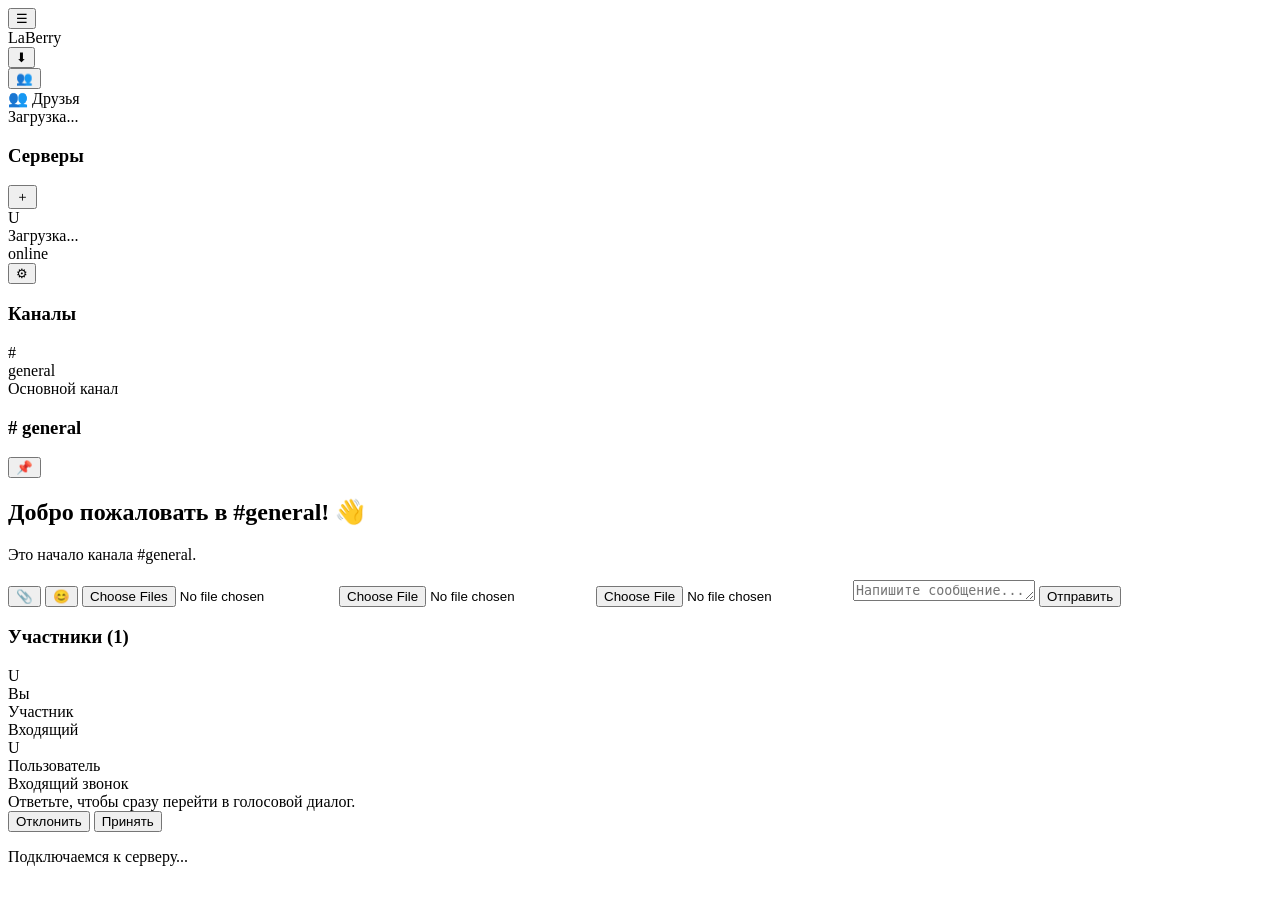
==== server/static/app.html @ dce53dbf "Update Subscribe" ====
<!DOCTYPE html>
<html lang="ru">
<head>
  <meta charset="UTF-8" />
  <meta name="viewport" content="width=device-width, initial-scale=1.0" />
  <title>LaBerry</title>
  <link rel="stylesheet" href="/static/css/main.css?v=59">
</head>
<body>
  <div id="appRoot" class="app-root">

  <!-- ===== HEADER ===== -->
  <header class="topbar">
    <div class="topbar-left">
      <button class="icon-btn mobile-only" type="button" id="mobileServersBtn" title="Серверы">☰</button>
          </div>

    <div class="topbar-center">
      <div class="brand">LaBerry</div>
      <button class="icon-btn download-page-btn" type="button" id="downloadsPageBtn" title="Скачать LaBerry">⬇</button>
    </div>

    <div class="topbar-right">
      <button class="icon-btn mobile-only" type="button" id="mobileMembersBtn" title="Участники">👥</button>
    </div>
  </header>

  <div class="layout">

    <div id="uiOverlay" class="ui-overlay" aria-hidden="true"></div>

    <!-- ===== SERVERS PANEL ===== -->
    <aside class="panel servers">
      <!-- FRIENDS BUTTON -->
      <div class="friends-button item" id="friendsBtn">
        <div class="text">
          <div class="title">👥 Друзья</div>
          <div class="sub" id="friendsStatus">Загрузка...</div>
        </div>
      </div>

      <div class="panelHeader">
        <h3>Серверы</h3>
        <button class="btn btn-ghost" type="button" id="addServerBtn">＋</button>
      </div>


      <div class="list" id="servers-list"></div>

      <!-- VOICE BAR -->
      <div class="voicebar" id="voiceBar" hidden>
        <div class="voicebar-main">
          <div class="voicebar-title"><span class="voice-ic">🔊</span> <span id="voiceChannelName">Voice</span></div>
          <div class="voicebar-sub" id="voiceStatusText">Подключение...</div>
          <div class="voicebar-peers" id="voicePeersList"></div>
          <div class="voicebar-stream" id="voiceStreamNotice" hidden>
            <span class="live-dot"></span>
            <span class="voicebar-stream-text" id="voiceStreamText">Демонстрация</span>
            <button class="btn btn-ghost btn-xs" type="button" id="voiceStreamWatchBtn">Смотреть</button>
          </div>
        </div>
        <div class="voicebar-actions">
          <button class="icon-btn" type="button" id="voiceMuteBtn" title="Микрофон">🎙</button>
          <button class="icon-btn" type="button" id="voiceDeafenBtn" title="Отключить звук">🔇</button>
          <button class="icon-btn" type="button" id="voiceShareBtn" title="Демонстрация экрана">🖥️</button>
          <button class="icon-btn danger" type="button" id="voiceLeaveBtn" title="Выйти">⏏</button>
        </div>
      </div>

      <div id="voiceAudioSink" hidden></div>
      <div id="voiceVideoSink" hidden></div>

      <!-- USER BAR -->
      <div class="userbar">
        <div class="avatar" id="userAvatar">
          <img id="userAvatarImg" class="avatar-img" alt="" style="display:none;" />
          <span id="avatarText">U</span>
        </div>
        <div class="userinfo">
          <div class="username" id="userName">Загрузка...</div>
          <div class="status online" id="userStatus">online</div>
        </div>
        <button class="icon-btn" type="button" id="settingsBtn">⚙</button>
      </div>
    </aside>

    <!-- ===== CHANNELS ===== -->
    <aside class="panel channels" id="channelsPanel">
      <div class="panelHeader">
        <h3>Каналы</h3>
        <button class="btn btn-ghost channel-server-menu-btn" type="button" id="addChannelBtn" style="display: none;" title="Меню сервера">⚙</button>
      </div>

      <!-- DM HOME MENU -->
      <div class="dm-home-menu" id="dmHomeMenu" hidden>
        <button class="dm-find-btn" type="button" id="dmFindBtn">Найти или начать беседу</button>
        <button class="dm-home-item active" type="button" data-dm-tab="friends"><span class="dm-home-ic">👥</span><span>Друзья</span></button>
        <button class="dm-home-item" type="button" data-dm-tab="subscription"><span class="dm-home-ic">✦</span><span>Подписка</span></button>
        <button class="dm-home-item" type="button" data-dm-tab="store"><span class="dm-home-ic">▦</span><span>Магазин</span></button>
        <button class="dm-home-item" type="button" data-dm-tab="quests"><span class="dm-home-ic">◉</span><span>Задания</span></button>
        <div class="dm-home-sep"></div>
        <div class="dm-section-row">
          <span>Личные сообщения</span>
          <button class="icon-btn dm-create-group-btn" type="button" id="createGroupChatBtn" title="Создать групповой чат">＋</button>
        </div>
      </div>

      <!-- DM LIST -->
      <div class="list dm-list" id="dmList" hidden></div>

      <!-- CHANNEL LIST -->
      <div class="list" id="channels-list">
        <div class="item active" data-channel-id="1">
          <span class="hash">#</span>
          <div class="text">
            <div class="title">general</div>
            <div class="sub">Основной канал</div>
          </div>
        </div>
      </div>
    </aside>

    <!-- ===== MAIN CHAT PANEL ===== -->
    <main class="panel chat" id="chatPanel">
      <!-- CHAT VIEW -->
      <div id="chatView">
        <div class="panelHeader chat-header">
          <h3 id="chat-title"># general</h3>
          <div class="chat-header-actions">
            <button class="icon-btn" type="button" id="dmCallBtn" title="Звонок" hidden>📞</button>
            <button class="icon-btn" type="button" id="dmActiveCallBtn" title="Открыть звонок" hidden>↗</button>
            <button class="icon-btn" type="button" id="profilePanelToggleBtn" title="Показать профиль" hidden>👤</button>
            <button class="icon-btn" type="button" id="pinsBtn" title="Закрепы">📌</button>
          </div>
        </div>

        <div class="messages" id="messages">
          <div class="channel-welcome">
            <h2>Добро пожаловать в #general! 👋</h2>
            <p>Это начало канала #general.</p>
          </div>
        </div>

        <div id="uploadQueue" class="upload-queue" hidden></div>

        <form class="composer" id="composer">
          <div class="composer-row">
            <button class="icon-btn attach-btn" id="attachBtn" type="button" title="Прикрепить файл">📎</button>
            <button class="icon-btn composer-emoji-btn" id="composerEmojiBtn" type="button" title="Эмодзи и стикеры">😊</button>
            <input type="file" id="fileInput" class="file-input" multiple />
            <input type="file" id="mdFileInput" class="file-input" accept=".md,.markdown,text/markdown,text/plain" />
            <input type="file" id="gifFileInput" class="file-input" accept="image/gif,.gif" />
            <textarea class="inp message-textarea" id="message" placeholder="Напишите сообщение..." autocomplete="off" rows="1"></textarea>
            <button class="btn btn-primary" type="submit" id="sendBtn">Отправить</button>
          </div>
          <div class="attachments" id="attachments" hidden></div>
        </form>
      </div>

      <!-- VOICE VIEW (Discord-like) -->
      <div id="voiceView" class="voice-view" hidden>
        <div class="voice-view-header">
          <div class="voice-view-title">
            <span class="voice-view-ic">🔊</span>
            <span id="voiceViewChannelName">Voice</span>
            <span class="voice-view-sep">•</span>
            <span id="voiceViewState">Подключение...</span>
          </div>
          <div class="voice-view-header-actions">
            <button class="icon-btn" type="button" id="voicePipBtn" title="Картинка-в-картинке">▣</button>
            <button class="icon-btn" type="button" id="voiceFullscreenBtn" title="Во весь экран">⛶</button>
          </div>
        </div>

        <div class="voice-stage-wrap">
          <div class="voice-stage" id="voiceStage">
            <div class="voice-stage-content" id="voiceStageContent">
              <div class="voice-peer-tile" id="voicePeerTile" hidden>
                <div class="voice-peer-ava" id="voicePeerAva">U</div>
                <div class="voice-peer-name" id="voicePeerName"></div>
              </div>
              <div class="voice-stage-video-wrap" id="voiceStageVideoWrap">
                <div class="voice-stage-empty" id="voiceStageEmpty">
                  <div class="voice-stage-empty-title" id="voiceStageEmptyTitle">Нет демонстрации</div>
                  <div class="voice-stage-empty-sub" id="voiceStageEmptySub">
                    Нажмите 🖥️ чтобы начать демонстрацию, или выберите участника с LIVE, чтобы смотреть.
                  </div>
                  <div class="voice-stage-empty-actions" id="voiceStageEmptyActions">
                    <button class="btn btn-primary" type="button" id="voiceStageWatchBtn" hidden>Смотреть</button>
                  </div>
                </div>
                <video id="voiceStageVideo" autoplay playsinline></video>
              </div>
            </div>

            <div class="voice-stage-top" id="voiceStageTop">
              <div class="voice-live-badge" id="voiceLiveBadge" hidden>
                <span class="live-dot"></span>
                <span class="live-text">LIVE</span>
              </div>
              <div class="voice-stage-name" id="voiceStageName"></div>
            </div>

            <div class="voice-self-preview" id="voiceSelfPreview" hidden>
              <video id="voiceSelfVideo" autoplay muted playsinline></video>
              <div class="voice-self-label">Вы</div>
            </div>

            <div class="voice-members-dock" id="voiceMembersDock" hidden>
              <div class="voice-members-head">
                <div class="t">В голосе</div>
                <div class="c" id="voiceMembersCount">(0)</div>
              </div>
              <div class="voice-members-grid" id="voiceMembersGrid"></div>
            </div>
          </div>
        </div>

        <div class="voice-controls" id="voiceControls">
          <div class="voice-controls-group">
            <button class="vc-btn" type="button" id="vcMuteBtn" title="Микрофон">🎙</button>
            <button class="vc-btn" type="button" id="vcDeafenBtn" title="Отключить звук">🔇</button>
            <button class="vc-btn" type="button" id="vcShareBtn" title="Демонстрация экрана">🖥️</button>
          </div>
          <div class="voice-controls-divider"></div>
          <div class="voice-controls-group">
            <button class="vc-btn vc-btn-control" type="button" id="vcToggleBtn" title="Скрыть панель">▼</button>
            <button class="vc-btn danger" type="button" id="vcLeaveBtn" title="Отключиться">⏏</button>
          </div>
        </div>
        <button class="voice-controls-show hidden" id="voiceControlsShow" title="Показать панель управления">▲</button>
      </div>
      
      <!-- FRIENDS VIEW (нужно добавить стили в main.css) -->
      <div id="friendsView" hidden>
        <div class="friends">
          <div class="friends-header">
            <h2>Друзья</h2>
            <div class="friends-tabs">
              <button class="tab active" type="button" data-filter="online">В сети</button>
              <button class="tab" type="button" data-filter="all">Все</button>
              <button class="tab" type="button" data-filter="pending">Ожидание</button>
              <button class="tab add" type="button" id="addFriendBtn">Добавить в друзья</button>
            </div>
          </div>

          <div class="friends-layout">
            <div class="friends-list" id="friendsList">
              <div class="no-friends">
                <p>У вас пока нет друзей</p>
                <button class="btn btn-secondary" id="findFriendsBtn">Найти друзей</button>
              </div>
            </div>

            <aside class="friends-active">
              <h3>Активные контакты</h3>
              <div id="activeContacts">
                <p class="muted">Нет активных контактов</p>
              </div>
            </aside>
          </div>
        </div>
      </div>

      <!-- UTILITY VIEW -->
      <div id="utilityView" class="utility-view" hidden></div>
    </main>

    <!-- ===== MEMBERS ===== -->
    <aside class="panel members" id="membersPanel">
      <div id="membersPanelMembers">
        <div class="panelHeader">
          <h3>Участники <span class="count">(1)</span></h3>
          <button class="icon-btn members-panel-hide" type="button" id="membersPanelHideBtn" title="Скрыть панель" hidden>›</button>
        </div>
        <div class="members-list" id="membersList">
          <div class="member online">
            <div class="avatar small">U</div>
            <div class="text">
              <div class="name">Вы</div>
              <div class="role">Участник</div>
            </div>
          </div>
        </div>
      </div>

      <!-- In voice mode we reuse the right panel as a text chat (Discord-like) -->
      <div id="voiceChatSide" class="voice-chat-side" hidden></div>
    </aside>
  </div>


  <!-- ===== ACTIVE DM CALL FLOAT ===== -->
  <div id="dmCallFloat" class="dm-call-float corner-br" hidden>
    <div class="dm-call-float-grip" id="dmCallFloatGrip" title="Удерживайте и перетащите к углу">
      <div class="dm-call-float-avatar" id="dmCallFloatAvatar">U</div>
      <div class="dm-call-float-main">
        <div class="dm-call-float-name" id="dmCallFloatName">DM</div>
        <div class="dm-call-float-status" id="dmCallFloatStatus">Голосовой звонок</div>
      </div>
    </div>
    <div class="dm-call-float-actions">
      <button class="icon-btn" type="button" id="dmCallFloatOpenBtn" title="Перейти в DM">↗</button>
      <button class="icon-btn danger" type="button" id="dmCallFloatLeaveBtn" title="Завершить">⏏</button>
    </div>
  </div>


  <!-- ===== DM CALL OVERLAY ===== -->
  <div id="dmCallOverlay" class="dm-call-overlay hidden" aria-hidden="true" data-mode="incoming">
    <div class="dm-call-card" role="dialog" aria-modal="true">
      <div class="dm-call-glow" aria-hidden="true"></div>
      <div class="dm-call-state" id="dmCallState">Входящий</div>
      <div class="dm-call-avatar-wrap">
        <div class="dm-call-avatar" id="dmCallAvatar">U</div>
      </div>
      <div class="dm-call-name" id="dmCallName">Пользователь</div>
      <div class="dm-call-title" id="dmCallTitle">Входящий звонок</div>
      <div class="dm-call-sub" id="dmCallSub">Ответьте, чтобы сразу перейти в голосовой диалог.</div>
      <div class="dm-call-actions">
        <button class="dm-call-btn decline" type="button" id="dmCallDeclineBtn">Отклонить</button>
        <button class="dm-call-btn accept" type="button" id="dmCallAcceptBtn">Принять</button>
      </div>
    </div>
  </div>
  <!-- ===== LOADING OVERLAY ===== -->
  <div id="loading-overlay" class="overlay">
    <div class="spinner"></div>
    <p>Подключаемся к серверу...</p>
  </div>

  <!-- ===== SCREEN SHARE MODAL (Discord-like) ===== -->
  <div id="screenShareOverlay" class="modal-overlay" hidden>
    <div class="modal ss-modal">
      <div class="modal-header">
        <div class="modal-title">Демонстрация экрана</div>
        <button class="modal-close" type="button" id="screenShareCloseBtn">✕</button>
      </div>
      <div class="modal-body">
        <div class="ss-tabs" role="tablist">
          <button class="ss-tab active" type="button" data-surface="monitor" role="tab">Экран</button>
          <button class="ss-tab" type="button" data-surface="window" role="tab">Окно</button>
          <button class="ss-tab" type="button" data-surface="browser" role="tab">Вкладка</button>
        </div>

        <div class="ss-grid">
          <div class="ss-card">
            <div class="ss-card-title">Качество</div>
            <div class="ss-quality">
              <label class="ss-radio"><input type="radio" name="ssRes" value="480" /> <span>480p</span></label>
              <label class="ss-radio"><input type="radio" name="ssRes" value="720" checked /> <span>720p</span></label>
              <label class="ss-radio"><input type="radio" name="ssRes" value="1080" /> <span>1080p</span></label>
            </div>
            <div class="ss-quality" style="margin-top:10px;">
              <label class="ss-radio"><input type="radio" name="ssFps" value="15" /> <span>15 FPS</span></label>
              <label class="ss-radio"><input type="radio" name="ssFps" value="30" checked /> <span>30 FPS</span></label>
              <label class="ss-radio"><input type="radio" name="ssFps" value="60" /> <span>60 FPS</span></label>
            </div>
            <div class="ss-toggles">
              <label class="ss-check"><input type="checkbox" id="ssAudioChk" /> <span>Звук (если поддерживается)</span></label>
            </div>
            <div class="ss-note">Выбор источника откроется в системном окне браузера.</div>
          </div>
          <div class="ss-card">
            <div class="ss-card-title">Предпросмотр</div>
            <div class="ss-preview">
              <video id="ssPreviewVideo" muted playsinline></video>
              <div class="ss-preview-hint" id="ssPreviewHint">Нажми «Начать», затем выбери экран/окно/вкладку.</div>
            </div>
          </div>
        </div>
      </div>
      <div class="modal-footer">
        <button class="btn" type="button" id="screenShareCancelBtn">Отмена</button>
        <button class="btn btn-primary" type="button" id="screenShareStartBtn">Начать</button>
      </div>
    </div>
  </div>

  <!-- ===== SCREEN SHARE VIEWER (remote) ===== -->
  <div id="ssPanel" class="ss-panel" hidden>
    <div class="ss-panel-head">
      <div class="ss-panel-title" id="ssPanelTitle">Демонстрация</div>
      <div class="ss-panel-actions">
        <button class="icon-btn" type="button" id="ssPanelFullscreenBtn" title="Во весь экран">⛶</button>
        <button class="icon-btn" type="button" id="ssPanelHideBtn" title="Скрыть">✕</button>
      </div>
    </div>
    <div class="ss-panel-body">
      <video id="ssRemoteVideo" autoplay playsinline></video>
    </div>
  </div>

  </div>

  <script src="/static/js/start-page-link.js?v=1"></script>
  <script type="module" src="/static/js/app.js?v=54"></script>
</body>
</html>
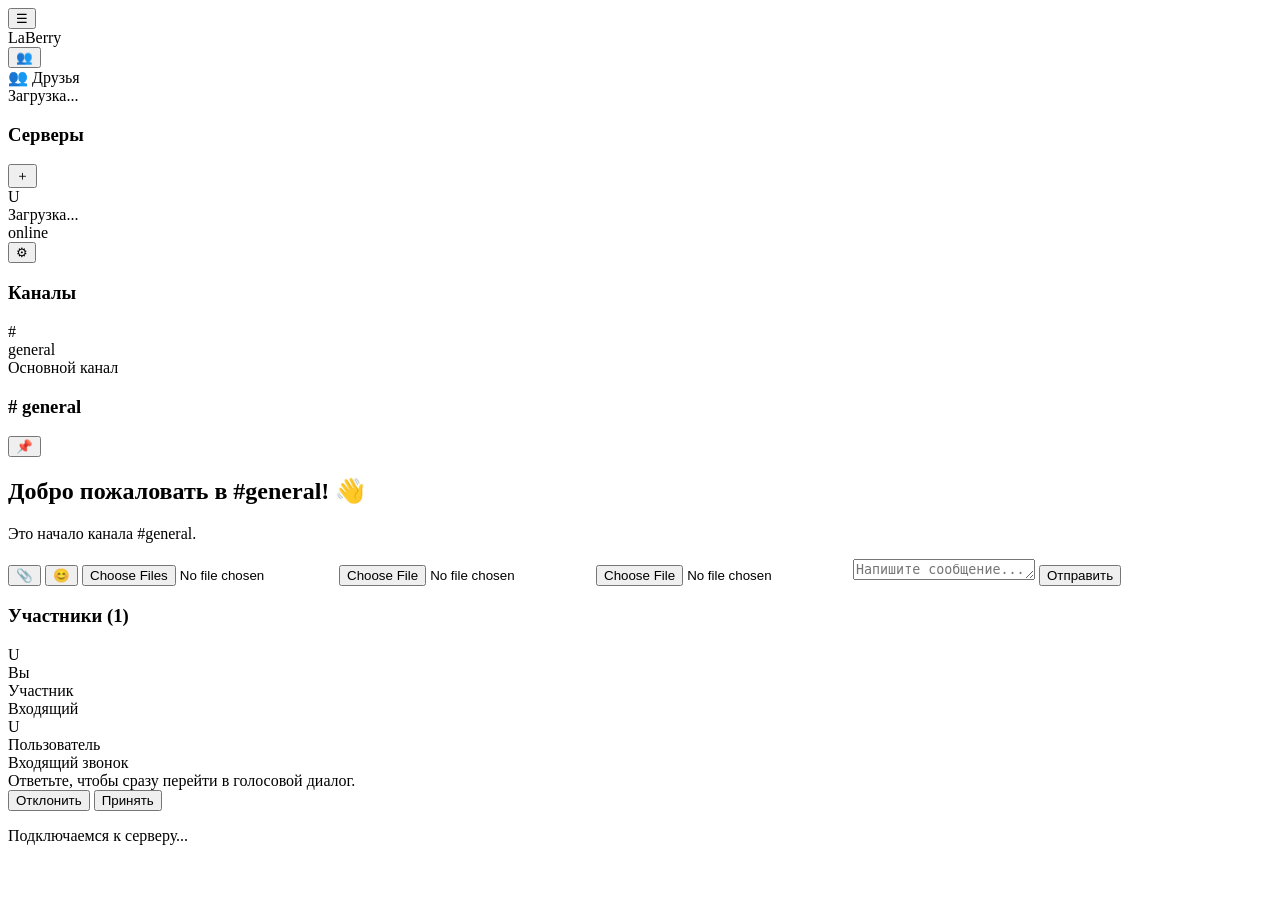
==== commit eb9a0231: "Update" ====
--- a/server/static/app.html
+++ b/server/static/app.html
@@ -4,7 +4,7 @@
   <meta charset="UTF-8" />
   <meta name="viewport" content="width=device-width, initial-scale=1.0" />
   <title>LaBerry</title>
-  <link rel="stylesheet" href="/static/css/main.css?v=59">
+  <link rel="stylesheet" href="/static/css/main.css?v=62">
 </head>
 <body>
   <div id="appRoot" class="app-root">
@@ -17,7 +17,6 @@
 
     <div class="topbar-center">
       <div class="brand">LaBerry</div>
-      <button class="icon-btn download-page-btn" type="button" id="downloadsPageBtn" title="Скачать LaBerry">⬇</button>
     </div>
 
     <div class="topbar-right">
@@ -347,13 +346,13 @@
           <div class="ss-card">
             <div class="ss-card-title">Качество</div>
             <div class="ss-quality">
-              <label class="ss-radio"><input type="radio" name="ssRes" value="480" /> <span>480p</span></label>
-              <label class="ss-radio"><input type="radio" name="ssRes" value="720" checked /> <span>720p</span></label>
-              <label class="ss-radio"><input type="radio" name="ssRes" value="1080" /> <span>1080p</span></label>
+              <label class="ss-radio"><input type="radio" name="ssRes" value="480" /> <span title="480p">LQ</span></label>
+              <label class="ss-radio"><input type="radio" name="ssRes" value="720" checked /> <span title="720p">HD</span></label>
+              <label class="ss-radio"><input type="radio" name="ssRes" value="1080" /> <span title="1080p">FHD</span></label>
             </div>
             <div class="ss-quality" style="margin-top:10px;">
-              <label class="ss-radio"><input type="radio" name="ssFps" value="15" /> <span>15 FPS</span></label>
-              <label class="ss-radio"><input type="radio" name="ssFps" value="30" checked /> <span>30 FPS</span></label>
+              <label class="ss-radio"><input type="radio" name="ssFps" value="15" checked /> <span>15 FPS</span></label>
+              <label class="ss-radio"><input type="radio" name="ssFps" value="30" /> <span>30 FPS</span></label>
               <label class="ss-radio"><input type="radio" name="ssFps" value="60" /> <span>60 FPS</span></label>
             </div>
             <div class="ss-toggles">
@@ -394,6 +393,6 @@
   </div>
 
   <script src="/static/js/start-page-link.js?v=1"></script>
-  <script type="module" src="/static/js/app.js?v=54"></script>
+  <script type="module" src="/static/js/app.js?v=60"></script>
 </body>
 </html>
